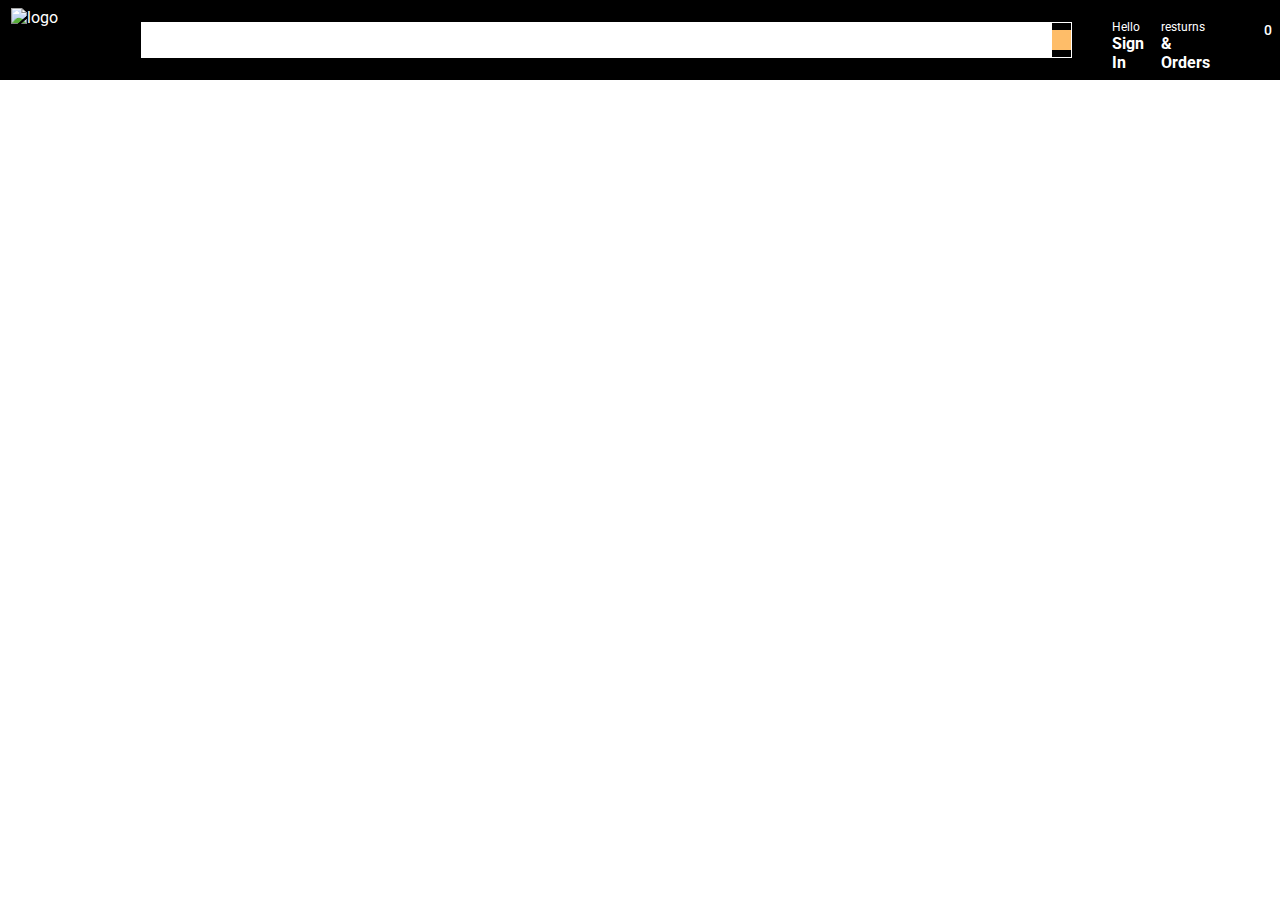
==== index.html @ 71303b14 "adding index and style file" ====
<!DOCTYPE html>
<html lang="en">
<head>
    <meta charset="UTF-8">
    <meta name="viewport" content="width=device-width, initial-scale=1.0">
    <title>Document</title>
    <link rel="stylesheet" href="style.css">
    <link rel="icon" type="image/x-icon" href="icons8-cart-48.png">
    <link href="https://fonts.googleapis.com/css2?family=Roboto:wght@400;500;700&display=swap" rel="stylesheet">
    <link rel="stylesheet" href="https://cdnjs.cloudflare.com/ajax/libs/font-awesome/6.5.1/css/all.min.css" integrity="sha512-DTOQO9RWCH3ppGqcWaEA1BIZOC6xxalwEsw9c2QQeAIftl+Vegovlnee1c9QX4TctnWMn13TZye+giMm8e2LwA==" crossorigin="anonymous" referrerpolicy="no-referrer" />
</head>
<body>   
        <nav class="navbar">
            <div class="logo-container">
                <img src="amazon_logo.png" alt="logo">
            </div>
            <div class="search-container">
                <input type="text" class="searchInput" id="search-input">
                <i class="fa fa-magnifying-glass  search-icon"></i>
            </div>
            <div class="nav-info-container">
                <div class="signIn-container">
                    <p class="aside-txt">Hello</p>
                    <a class="hyper-link"  href="#" id="signIn-link">Sign In</a>
                </div>
                <div class="orders-container">
                    <p class="aside-txt">resturns</p>
                    <a href="#" class="hyper-link" id="order-link">& Orders</a>
                </div>
                <div class="cart-container">
                    <i class="fa fa-cart-shopping cart-icon"></i>
                    <p id="card-count" class="count-txt">0</p>
                </div>
            </div>

        </nav>
    <script src="script.js"></script>
</body>
</html>
---- style.css ----
*,*::before,*::after,*:hover{
    box-sizing: border-box;
}
body{
    font-family: 'Roboto', sans-serif;
    margin: 0;
    padding: 0;
}
.navbar{
    background-color: #000;
    display: flex;
    align-items: center;
    color: #fff;
    /* border: 1px solid white; */
    padding: 0;
}
.logo-container{
    width: 130px;
    height: 65px;
    margin: 0 0.7rem;
}
img{
    width: 100%;
    height: 100%;
}
.search-container{
    display: flex;
    align-items: center;
    border: 1px solid white;

    width: 80%;

}
.searchInput{
    display: block;
    font-family: 'Roboto', sans-serif;
    padding: 0.6rem;
    width: 100%;
    border: none;
    outline: none;
}
.search-icon{
    display: block;
    padding: 0.6rem;
    height: 100%;
    background-color: #FEBD69;
    color: #000;
    cursor: pointer;
}

.nav-info-container{
    display: flex;
    align-items: flex-start;
    justify-content: space-between;
    /* border: 1px solid white; */
    margin-left: 2rem;
    width: 15%;
    padding: 0.5rem;

}
a{
    text-decoration: none;
    color: #fff;
}
.cart-container{
    display: flex;
    justify-content: space-between;
    align-items: center;
    width: 50px;
}
.cart-icon{
    font-size: 1.5rem;
    cursor: pointer;
}
.aside-txt{
    margin-bottom: 0;
    font-size: 12px;
}
.hyper-link{
    font-weight: 700;
}

.count-txt{
    font-size: 0.85rem;
    font-weight: 500;
}
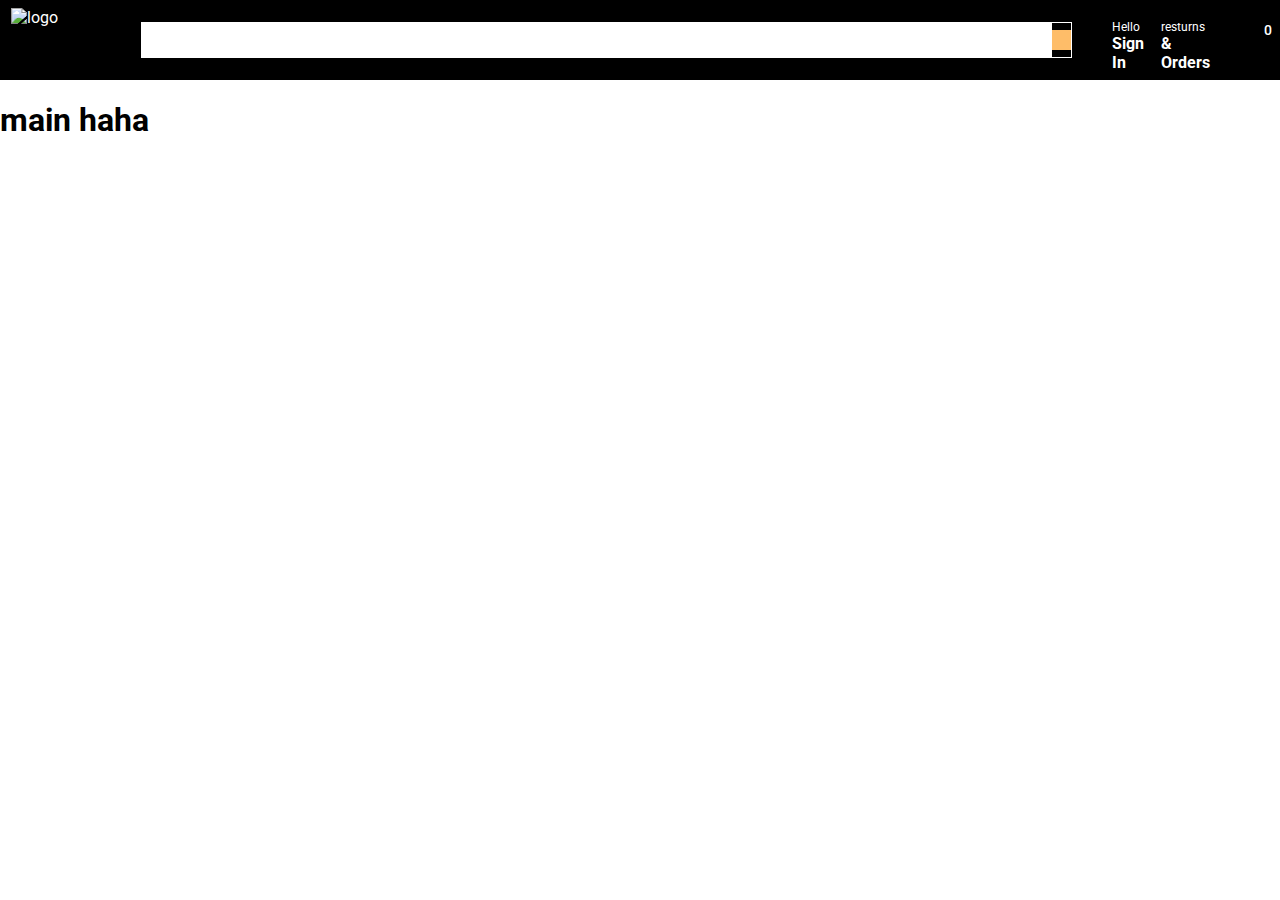
==== commit 7fab6d35: "adding h1" ====
--- a/index.html
+++ b/index.html
@@ -32,8 +32,10 @@
                     <p id="card-count" class="count-txt">0</p>
                 </div>
             </div>
-
         </nav>
+        <div class="main">
+            <h1>main haha</h1>
+        </div>
     <script src="script.js"></script>
 </body>
 </html>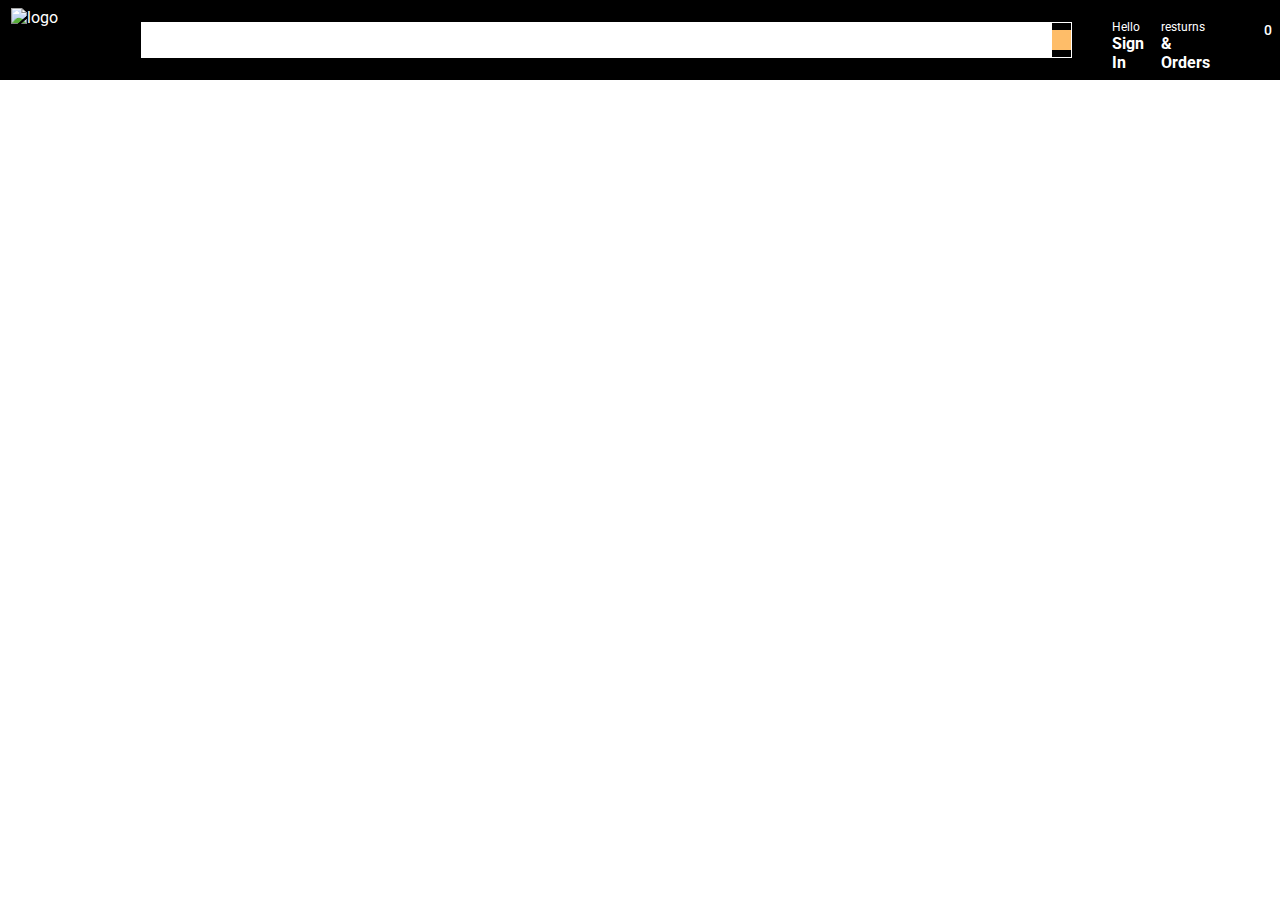
==== commit 0d850cf1: "Revert "adding h1"" ====
--- a/index.html
+++ b/index.html
@@ -32,10 +32,8 @@
                     <p id="card-count" class="count-txt">0</p>
                 </div>
             </div>
+
         </nav>
-        <div class="main">
-            <h1>main haha</h1>
-        </div>
     <script src="script.js"></script>
 </body>
 </html>